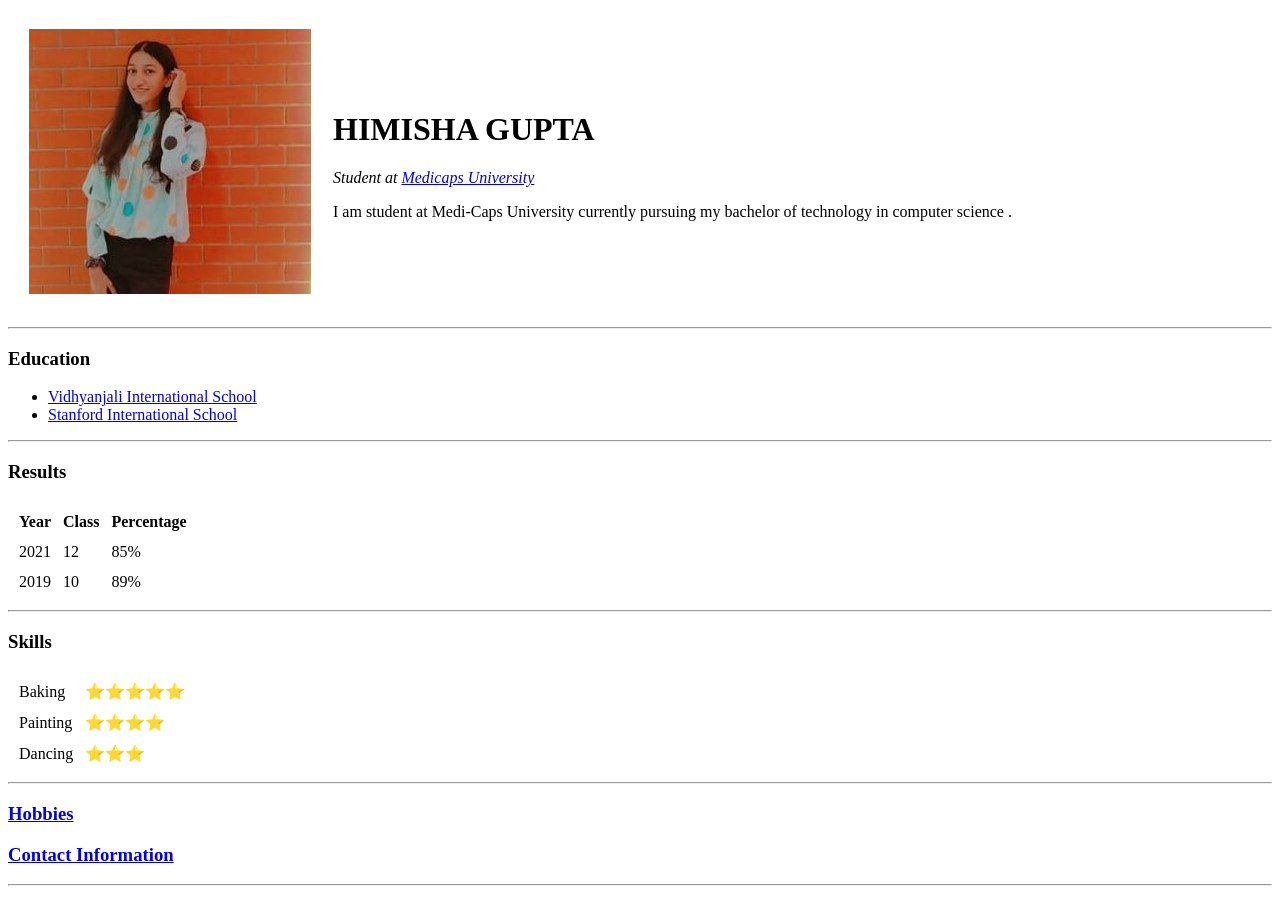
==== index.html @ 88c4403e "Add files via upload" ====
<!DOCTYPE html>
<html lang="en" dir="ltr">

<head>
  <meta charset="utf-8">
  <title> Himisha's Personal Site </title>
</head>
<link rel="stylesheet" href="css/styles.css">


<body>


  <table cellspacing="20">

    <tr>
      <td><img src="himisha (1).jpg" alt="himisha's profile photo"></td>
      <td>
        <h1>HIMISHA GUPTA</h1>
        <p> <em> Student at <a href="https://www.medicaps.ac.in/"> Medicaps University</a> </em> </p>

        <p> I am student at Medi-Caps University currently pursuing my bachelor of technology in computer science .</p>

    </tr>

  </table>



  <hr>

  <h3>Education</h3>
  <ul>
    <li><a href="https://www.vidhyanjalischool.com/">Vidhyanjali International School </a></li>
    <li> <a href="https://stanfordujjain.com/">Stanford International School</a></li>

  </ul>



  <hr>
  <h3>Results</h3>
  <table cellspacing="10">
    <thead>
      <tr>
        <th>Year</th>
        <th>Class</th>
        <th>Percentage</th>

      </tr>

    </thead>
    <tbody>
      <tr>
        <td> 2021</td>
        <td> 12</td>
        <td> 85%</td>
      </tr>
      <tr>
        <td>2019</td>
        <td>10</td>
        <td>89%</td>
      </tr>

    </tbody>
  </table>
  <hr>


  <h3>Skills</h3>
  <table cellspacing="10">
    <tr>
      <td>
        Baking
      </td>
      <td>⭐⭐⭐⭐⭐</td>

    </tr>
    <tr>
      <td>
        Painting
      </td>
      <td>⭐⭐⭐⭐</td>


    </tr>
    <tr>
      <td>
        Dancing
      </td>
      <td>⭐⭐⭐</td>

    </tr>


  </table>
  <hr>
  <h3> <a href="hobbies.html">Hobbies</a>

    <h3> <a href="contact.html">Contact Information</a></h3>
  </h3>
  <hr>

</body>

</html>
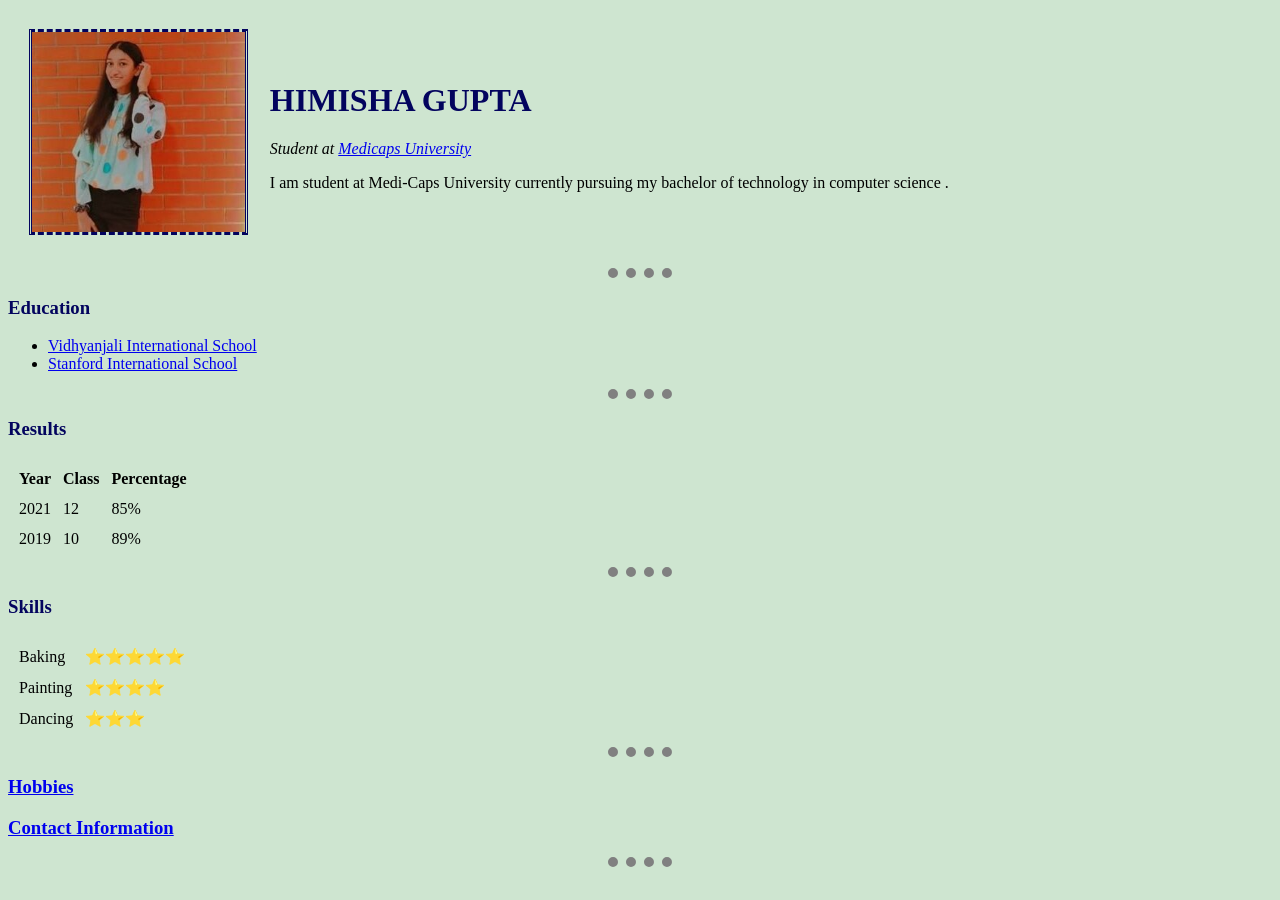
==== commit 6d2c5f09: "Update index.html" ====
--- a/index.html
+++ b/index.html
@@ -5,7 +5,7 @@
   <meta charset="utf-8">
   <title> Himisha's Personal Site </title>
 </head>
-<link rel="stylesheet" href="css/styles.css">
+<link rel="stylesheet" href="styles.css">
 
 
 <body>
--- a/styles.css
+++ b/styles.css
@@ -0,0 +1,27 @@
+
+  body {
+    background-color: #CEE5D0;
+  }
+img{
+  height: 200px;
+  border-style: dashed double;
+  border-color:#03045E;
+
+}
+  hr {
+    background-color: none;
+    border-style: none;
+    border-top-style: dotted;
+    border-color: grey;
+    border-width: 10px;
+    height: 0;
+    width: 5%;
+
+  }
+  h3{
+
+    color:#03045E;
+  }
+  h1{
+    color:#03045E;
+  }
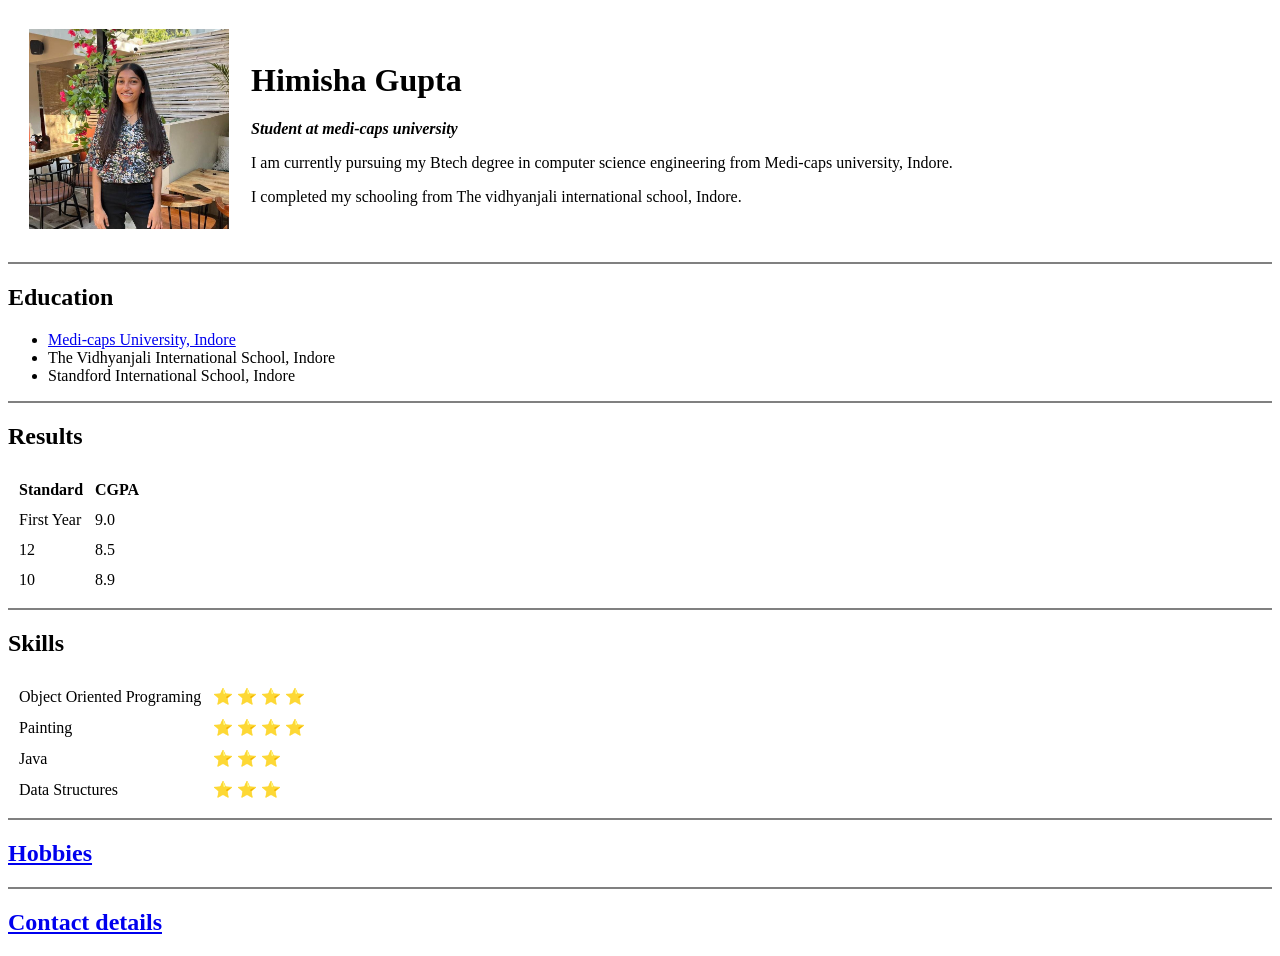
==== commit de9c2cc9: "Add files via upload" ====
--- a/index.html
+++ b/index.html
@@ -1,106 +1,113 @@
 <!DOCTYPE html>
-<html lang="en" dir="ltr">
+<html lang="en">
+  <head>
+    <title>Himisha's site</title>
+  </head>
+  <body>
+    <table cellspacing="20">
+      <tr>
+        <td>
+          <img src="me.jpg" alt="no image" width="200" height="200" />
+        </td>
+        <td>
+          <h1>Himisha Gupta </h1>
+          <p>
+            <i><b>Student at medi-caps university</b></i>
+          </p>
+          <p>
+            I am currently pursuing my Btech degree in computer science
+            engineering from Medi-caps university, Indore. 
+          </p>
+          <p>
+            I completed my
+            schooling from The vidhyanjali international school, Indore.
+          </p>
+        </td>
+      </tr>
+    </table>
 
-<head>
-  <meta charset="utf-8">
-  <title> Himisha's Personal Site </title>
-</head>
-<link rel="stylesheet" href="styles.css">
+    <hr size="2" noshade />
 
+    <h2>Education</h2>
+    <ul>
+      <li>
+        <a href="https://www.medicaps.ac.in/"> Medi-caps University, Indore </a>
+      </li>
+      <li>The Vidhyanjali International School, Indore</li>
+      <li>Standford International School, Indore</li>
+    </ul>
+    <hr size="2" noshade />
 
-<body>
+    <h2>Results</h2>
 
+    <table cellspacing="10 px">
+      <thead>
+        <tr>
+          <th>Standard</th>
 
-  <table cellspacing="20">
+          <th>CGPA</th>
+        </tr>
+      </thead>
 
-    <tr>
-      <td><img src="himisha (1).jpg" alt="himisha's profile photo"></td>
-      <td>
-        <h1>HIMISHA GUPTA</h1>
-        <p> <em> Student at <a href="https://www.medicaps.ac.in/"> Medicaps University</a> </em> </p>
+      <tbody>
+        <tr>
+          <td>First Year</td>
+          <td>9.0</td>
+        </tr>
 
-        <p> I am student at Medi-Caps University currently pursuing my bachelor of technology in computer science .</p>
+        <tr>
+          <td>12</td>
+          <td>8.5</td>
+        </tr>
 
-    </tr>
+        <tr>
+          <td>10</td>
+          <td>8.9</td>
+        </tr>
+      </tbody>
+    </table>
 
-  </table>
+    <hr size="2" noshade />
+    <h2>
+      Skills
+    </h2>
+    <table cellspacing="10 px">
+     
+
+      <tr>
+        <td> Object Oriented Programing</td>
+        <td>&#11088 &#11088 &#11088 &#11088</td>
+      </tr>
+
+      <tr>
+        <td> Painting</td>
+        <td>&#11088 &#11088 &#11088 &#11088</td>
+      </tr>
+
+      <tr>
+        <td>
+          Java
+        </td>
+        <td>
+          &#11088 &#11088 &#11088
+        </td>
+      </tr>
+
+      <tr>
+        <td>
+          Data Structures
+        </td>
+        <td> &#11088 &#11088 &#11088</td>
+      </tr>
+    </table>
 
 
 
-  <hr>
+    <hr size="2" noshade />
+    <h2><a href="hobbies.html"> Hobbies</a></h2>
 
-  <h3>Education</h3>
-  <ul>
-    <li><a href="https://www.vidhyanjalischool.com/">Vidhyanjali International School </a></li>
-    <li> <a href="https://stanfordujjain.com/">Stanford International School</a></li>
+    <hr size="2" noshade />
 
-  </ul>
-
-
-
-  <hr>
-  <h3>Results</h3>
-  <table cellspacing="10">
-    <thead>
-      <tr>
-        <th>Year</th>
-        <th>Class</th>
-        <th>Percentage</th>
-
-      </tr>
-
-    </thead>
-    <tbody>
-      <tr>
-        <td> 2021</td>
-        <td> 12</td>
-        <td> 85%</td>
-      </tr>
-      <tr>
-        <td>2019</td>
-        <td>10</td>
-        <td>89%</td>
-      </tr>
-
-    </tbody>
-  </table>
-  <hr>
-
-
-  <h3>Skills</h3>
-  <table cellspacing="10">
-    <tr>
-      <td>
-        Baking
-      </td>
-      <td>⭐⭐⭐⭐⭐</td>
-
-    </tr>
-    <tr>
-      <td>
-        Painting
-      </td>
-      <td>⭐⭐⭐⭐</td>
-
-
-    </tr>
-    <tr>
-      <td>
-        Dancing
-      </td>
-      <td>⭐⭐⭐</td>
-
-    </tr>
-
-
-  </table>
-  <hr>
-  <h3> <a href="hobbies.html">Hobbies</a>
-
-    <h3> <a href="contact.html">Contact Information</a></h3>
-  </h3>
-  <hr>
-
-</body>
-
+    <h2><a href="contact.html">Contact details</a></h2>
+  </body>
 </html>
